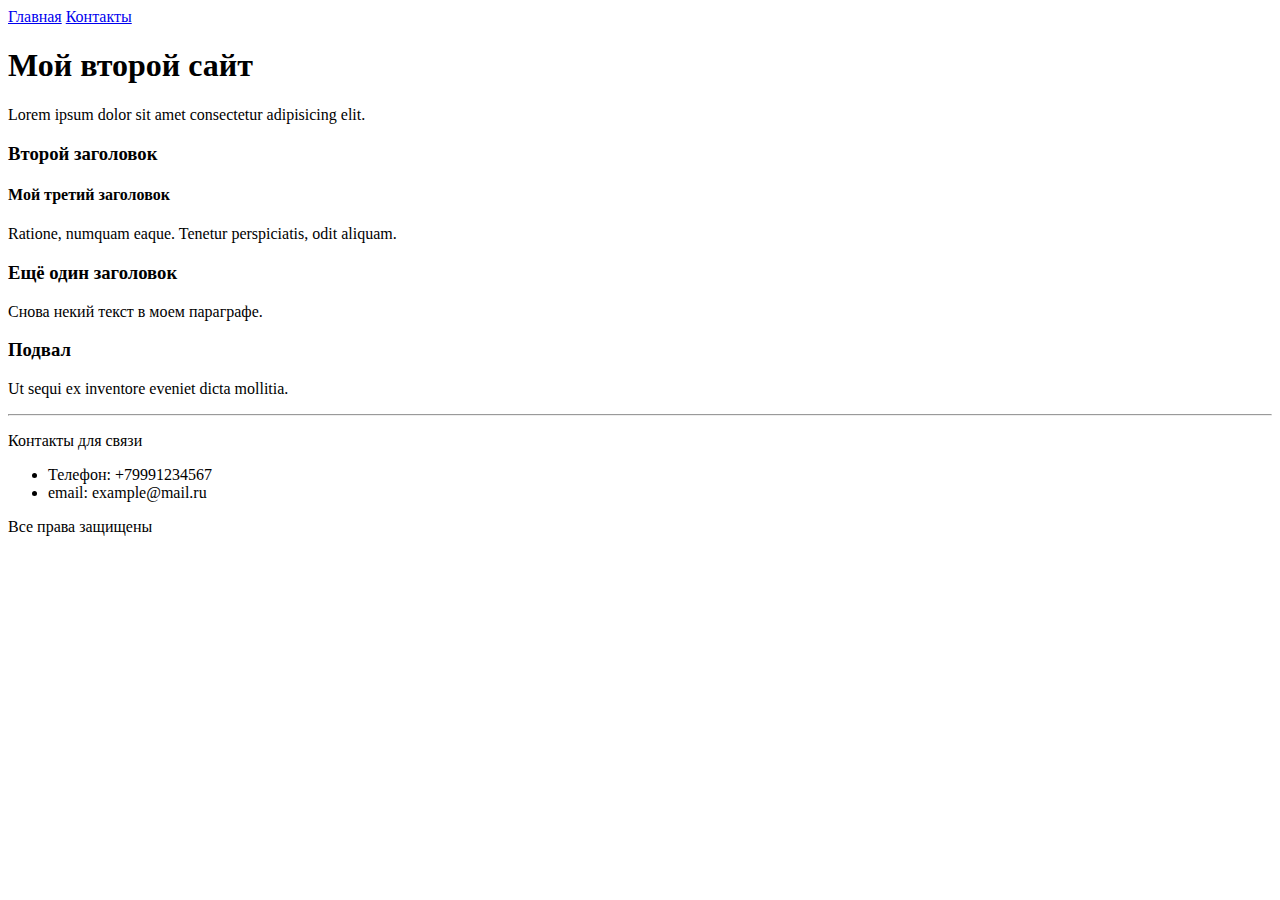
==== index.html @ cd167381 "On branch dev  Create index.html and contact.html." ====
<!DOCTYPE html>
<html lang="en">

<head>
    <meta charset="UTF-8">
    <meta http-equiv="X-UA-Compatible" content="IE=edge">
    <meta name="viewport" content="width=device-width, initial-scale=1.0">
    <title>Главная</title>
</head>

<body>
    <a href="#">Главная</a>
    <a href="contacts.html">Контакты</a>

    <h1>Мой второй сайт</h1>
    <p>Lorem ipsum dolor sit amet consectetur adipisicing elit.</p>
    <h3>Второй заголовок</h3>
    <h4>Мой третий заголовок</h4>
    <p>Ratione, numquam eaque. Tenetur perspiciatis, odit aliquam.</p>
    <h3>Ещё один заголовок</h3>
    <p>Снова некий текст в&nbsp;моем параграфе.</p>
    <h3>Подвал</h3>
    <p>Ut&nbsp;sequi ex&nbsp;inventore eveniet dicta mollitia.</p>
    <hr>
    <p>Контакты для связи</p>
    <ul>
        <li>Телефон: +79991234567</li>
        <li>email: example@mail.ru</li>
    </ul>

    <p>Все права защищены</p>
</body>

</html>
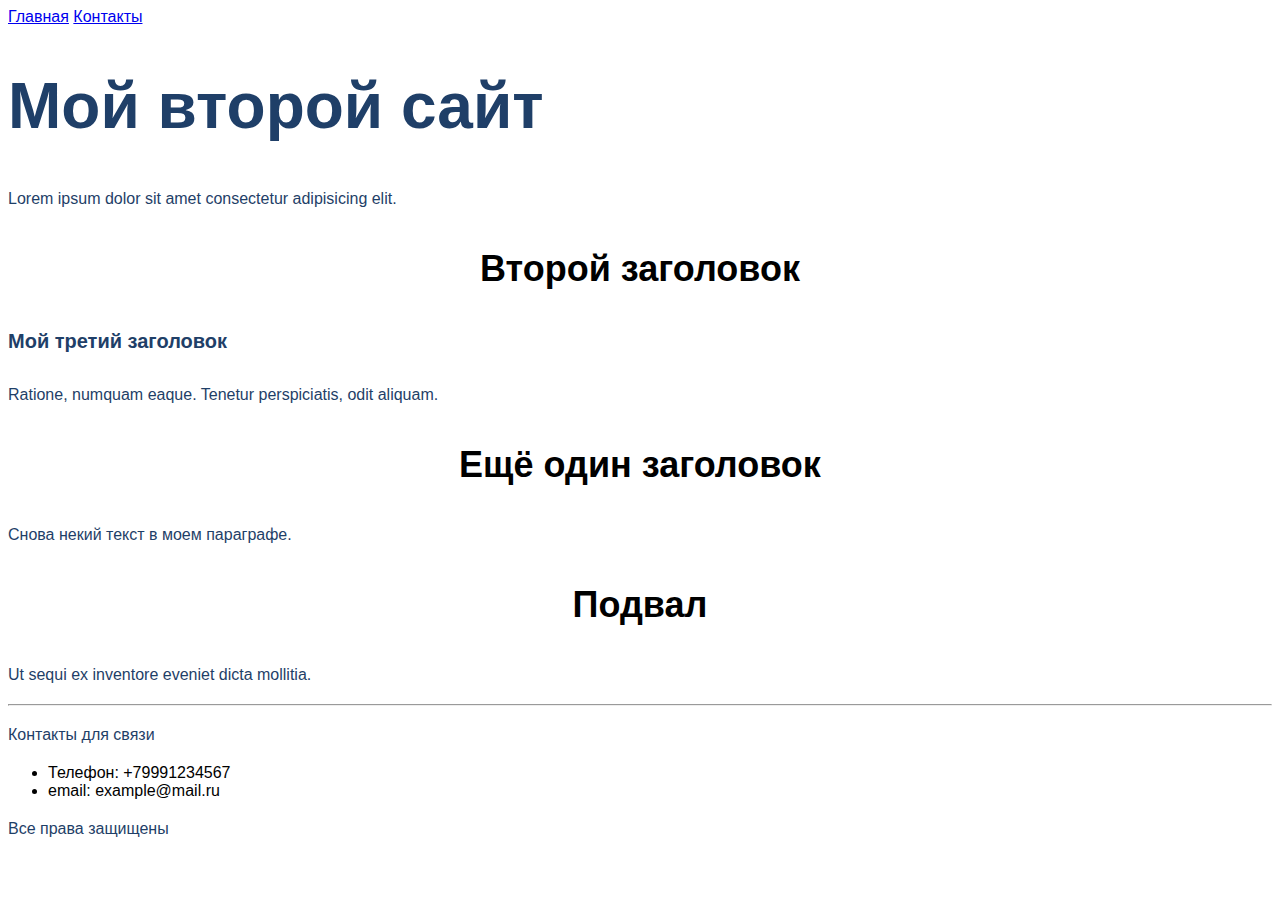
==== commit 252f591f: "added styles" ====
--- a/index.html
+++ b/index.html
@@ -6,29 +6,30 @@
     <meta http-equiv="X-UA-Compatible" content="IE=edge">
     <meta name="viewport" content="width=device-width, initial-scale=1.0">
     <title>Главная</title>
+    <link rel="stylesheet" type="text/css" href="style.css">
 </head>
 
 <body>
-    <a href="#">Главная</a>
+    <a href=" #">Главная</a>
     <a href="contacts.html">Контакты</a>
 
-    <h1>Мой второй сайт</h1>
-    <p>Lorem ipsum dolor sit amet consectetur adipisicing elit.</p>
-    <h3>Второй заголовок</h3>
-    <h4>Мой третий заголовок</h4>
-    <p>Ratione, numquam eaque. Tenetur perspiciatis, odit aliquam.</p>
-    <h3>Ещё один заголовок</h3>
-    <p>Снова некий текст в&nbsp;моем параграфе.</p>
-    <h3>Подвал</h3>
-    <p>Ut&nbsp;sequi ex&nbsp;inventore eveniet dicta mollitia.</p>
+    <h1 class="h1_like">Мой второй сайт</h1>
+    <p class="text">Lorem ipsum dolor sit amet consectetur adipisicing elit.</p>
+    <h3 class="h3_like">Второй заголовок</h3>
+    <h4 class="h4_like">Мой третий заголовок</h4>
+    <p class="text">Ratione, numquam eaque. Tenetur perspiciatis, odit aliquam.</p>
+    <h3 class="h3_like">Ещё один заголовок</h3>
+    <p class="text">Снова некий текст в&nbsp;моем параграфе.</p>
+    <h3 class="h3_like">Подвал</h3>
+    <p class="text">Ut&nbsp;sequi ex&nbsp;inventore eveniet dicta mollitia.</p>
     <hr>
-    <p>Контакты для связи</p>
+    <p class="text">Контакты для связи</p>
     <ul>
         <li>Телефон: +79991234567</li>
         <li>email: example@mail.ru</li>
     </ul>
 
-    <p>Все права защищены</p>
+    <p class="text">Все права защищены</p>
 </body>
 
 </html>--- a/style.css
+++ b/style.css
@@ -0,0 +1,55 @@
+body {
+    font-family: sans-serif;
+}
+
+.contacts_h2_like,
+.h3_like,
+button {
+    text-align: center;
+}
+
+.text {
+    font-size: 16px;
+    line-height: 26px;
+    color: #1F3F68;
+}
+
+.h1_like {
+    font-size: 64px;
+    color: #1F3F68;
+}
+
+.contacts_h2_like {
+    font-weight: 500;
+    font-size: 44px;
+}
+
+.h3_like {
+    font-size: 36px;
+}
+
+.h4_like {
+    font-size: 20px;
+    line-height: 30px;
+    color: #1F3F68;
+}
+
+.unput_area {
+    border: 1px solid #356EAD;
+    box-sizing: border-box;
+    border-radius: 10px;
+    opacity: 0.4;
+}
+
+.button {
+    background: #5A98D0;
+    box-shadow: 5px 20px 50px rgba(16, 112, 177, 0.2);
+    border-radius: 10px;
+    font-weight: 500;
+    font-size: 16px;
+    line-height: 26px;
+    color: #FFFFFF;
+    text-transform: uppercase;
+}
+
+
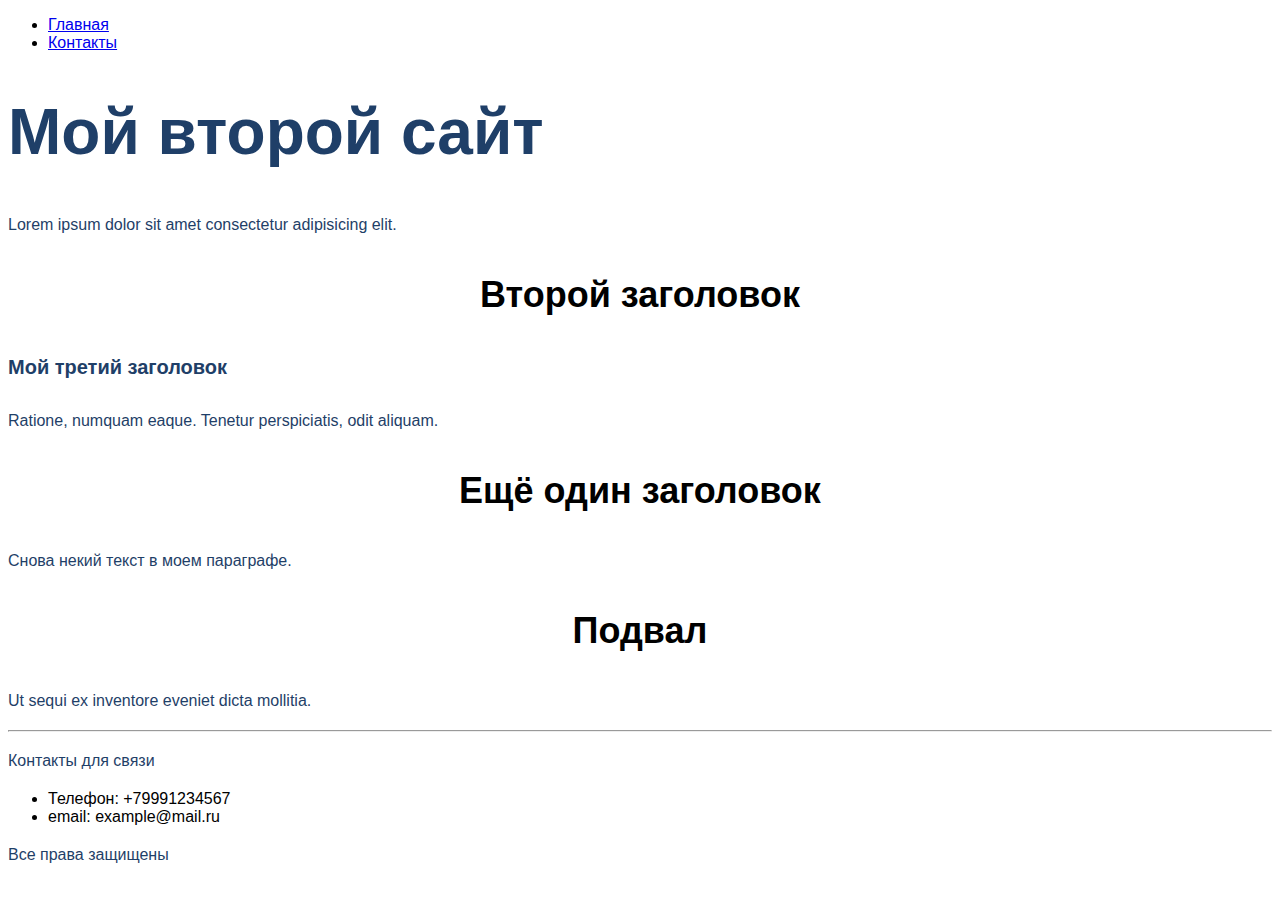
==== commit 33c28eb9: "C:/Program Files/Git/" ====
--- a/index.html
+++ b/index.html
@@ -10,26 +10,55 @@
 </head>
 
 <body>
-    <a href=" #">Главная</a>
-    <a href="contacts.html">Контакты</a>
+    <div class="main__screen">
+        <div class="content__area">
+            <div class="menu">
+                <ul>
+                    <li><a href="#">Главная</a></li>
+                    <li><a href="contacts.html">Контакты</a></li>
+                </ul>
+            </div>
+            <div class="main__heading">
+                <h1 class="h1_like">Мой второй сайт</h1>
+                <p class="text">Lorem ipsum dolor sit amet consectetur adipisicing elit.</p>
+            </div>
+        </div>
+    </div>
 
-    <h1 class="h1_like">Мой второй сайт</h1>
-    <p class="text">Lorem ipsum dolor sit amet consectetur adipisicing elit.</p>
-    <h3 class="h3_like">Второй заголовок</h3>
-    <h4 class="h4_like">Мой третий заголовок</h4>
-    <p class="text">Ratione, numquam eaque. Tenetur perspiciatis, odit aliquam.</p>
-    <h3 class="h3_like">Ещё один заголовок</h3>
-    <p class="text">Снова некий текст в&nbsp;моем параграфе.</p>
-    <h3 class="h3_like">Подвал</h3>
-    <p class="text">Ut&nbsp;sequi ex&nbsp;inventore eveniet dicta mollitia.</p>
-    <hr>
-    <p class="text">Контакты для связи</p>
-    <ul>
-        <li>Телефон: +79991234567</li>
-        <li>email: example@mail.ru</li>
-    </ul>
+    <div class="content__area">
+        <h3 class="h3_like">Второй заголовок</h3>
+        <div class="information__on__blocks">
+            <div class="block">
+                <h4 class="h4_like">Мой третий заголовок</h4>
+                <p class="text">Ratione, numquam eaque. Tenetur perspiciatis, odit aliquam.</p>
+            </div>
+        </div>
+    </div>
 
-    <p class="text">Все права защищены</p>
+    <div class="finished__projects">
+        <h3 class="h3_like">Ещё один заголовок</h3>
+        <p class="text">Снова некий текст в&nbsp;моем параграфе.</p>
+    </div>
+
+    <div class="footer">
+        <div class="footer__top__part">
+            <div class="top__part__text">
+                <h3 class="h3_like">Подвал</h3>
+                <p class="text">Ut&nbsp;sequi ex&nbsp;inventore eveniet dicta mollitia.</p>
+            </div>
+        </div>
+        <hr>
+        <div class="contact__information">
+            <p class="text">Контакты для связи</p>
+            <ul>
+                <li>Телефон: +79991234567</li>
+                <li>email: example@mail.ru</li>
+            </ul>
+            <div class="rights__reserved">
+                <p class="text">Все права защищены</p>
+            </div>
+        </div>
+    </div>
 </body>
 
 </html>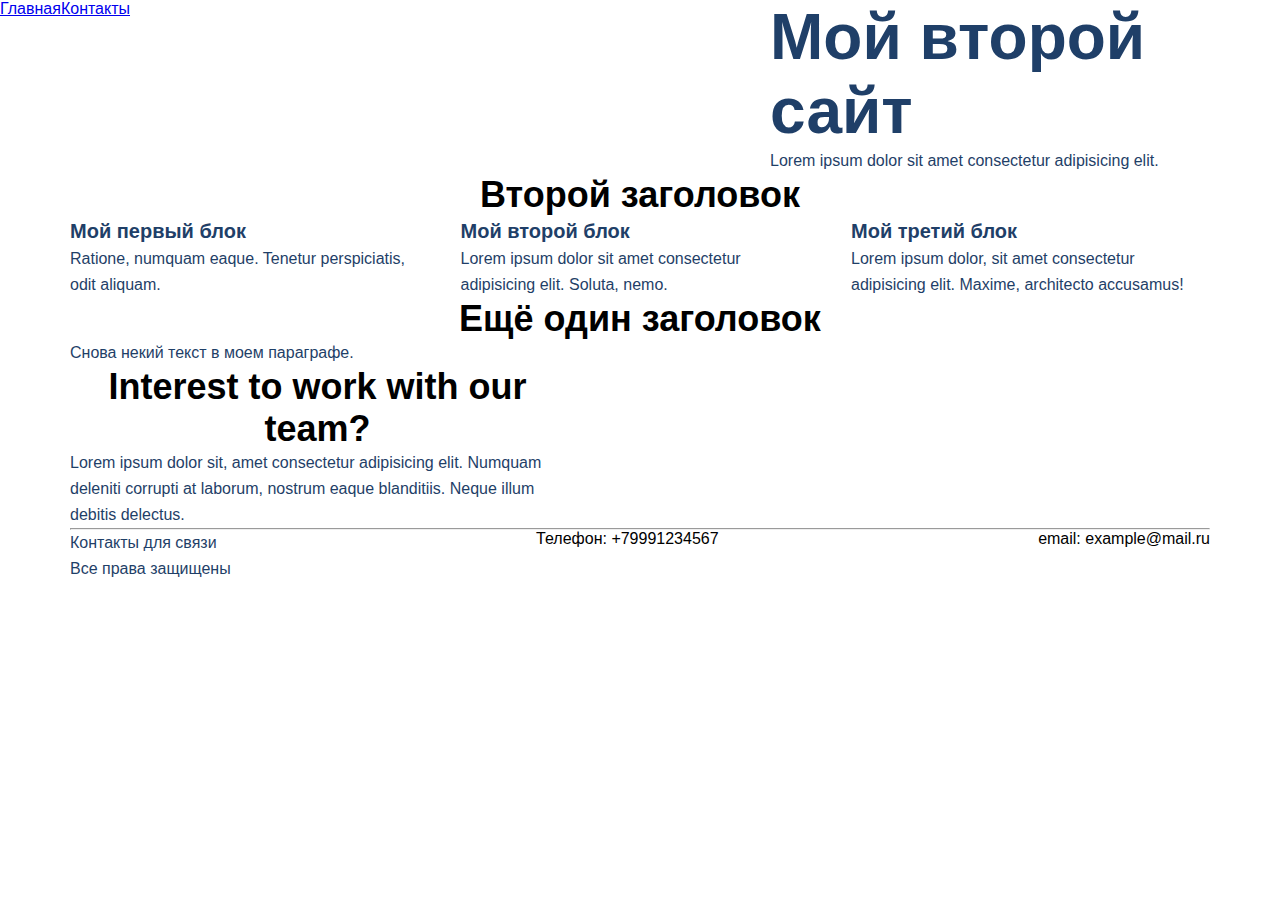
==== commit 88583018: "1" ====
--- a/index.html
+++ b/index.html
@@ -12,50 +12,63 @@
 <body>
     <div class="main__screen">
         <div class="content__area">
-            <div class="menu">
-                <ul>
-                    <li><a href="#">Главная</a></li>
-                    <li><a href="contacts.html">Контакты</a></li>
-                </ul>
-            </div>
+            <ul class="menu">
+                <li><a href="#">Главная</a></li>
+                <li><a href="contacts.html">Контакты</a></li>
+            </ul>
             <div class="main__heading">
                 <h1 class="h1_like">Мой второй сайт</h1>
-                <p class="text">Lorem ipsum dolor sit amet consectetur adipisicing elit.</p>
+                <p class="text h1_text">Lorem ipsum dolor sit amet consectetur adipisicing elit.</p>
             </div>
         </div>
     </div>
 
-    <div class="content__area">
+    <div class="what-we-do container">
         <h3 class="h3_like">Второй заголовок</h3>
         <div class="information__on__blocks">
             <div class="block">
-                <h4 class="h4_like">Мой третий заголовок</h4>
+                <h4 class="h4_like">Мой первый блок</h4>
                 <p class="text">Ratione, numquam eaque. Tenetur perspiciatis, odit aliquam.</p>
+            </div>
+            <div class="block">
+                <h4 class="h4_like">Мой второй блок</h4>
+                <p class="text">Lorem ipsum dolor sit amet consectetur adipisicing elit. Soluta, nemo.</p>
+            </div>
+            <div class="block">
+                <h4 class="h4_like">Мой третий блок</h4>
+                <p class="text">Lorem ipsum dolor, sit amet consectetur adipisicing elit. Maxime, architecto accusamus!
+                </p>
             </div>
         </div>
     </div>
 
-    <div class="finished__projects">
+    <div class="finished__projects container">
         <h3 class="h3_like">Ещё один заголовок</h3>
         <p class="text">Снова некий текст в&nbsp;моем параграфе.</p>
     </div>
 
     <div class="footer">
-        <div class="footer__top__part">
-            <div class="top__part__text">
-                <h3 class="h3_like">Подвал</h3>
-                <p class="text">Ut&nbsp;sequi ex&nbsp;inventore eveniet dicta mollitia.</p>
+        <div class="container">
+            <div class="footer__top__part">
+                <div class="top__part__text">
+                    <h3 class="h3_like interest__to__work">Interest to work with our team?</h3>
+                    <p class="text p__top__footer">Lorem ipsum dolor sit, amet consectetur adipisicing elit. Numquam
+                        deleniti corrupti
+                        at laborum, nostrum eaque blanditiis. Neque illum debitis delectus.</p>
+                </div>
             </div>
-        </div>
-        <hr>
-        <div class="contact__information">
-            <p class="text">Контакты для связи</p>
-            <ul>
-                <li>Телефон: +79991234567</li>
-                <li>email: example@mail.ru</li>
-            </ul>
-            <div class="rights__reserved">
-                <p class="text">Все права защищены</p>
+            <hr>
+            <div class="contact__information">
+                <ul class="contacts">
+                    <li>
+                        <p class="text">Контакты для связи</p>
+                    </li>
+                    <li>Телефон: +79991234567</li>
+                    <li>email: example@mail.ru</li>
+                </ul>
+                <div class="rights__reserved">
+                    <p class="text">Все права защищены</p>
+                </div>
             </div>
         </div>
     </div>
--- a/style.css
+++ b/style.css
@@ -1,5 +1,21 @@
+* {
+    margin: 0;
+    padding: 0;
+}
+
+.container {
+    width: 1140px;
+    margin: 0 auto;
+}
+
 body {
     font-family: sans-serif;
+}
+
+.menu,
+.contacts{
+    list-style-type: none;
+    display: flex;
 }
 
 .contacts_h2_like,
@@ -17,6 +33,11 @@
 .h1_like {
     font-size: 64px;
     color: #1F3F68;
+    width: 510px;
+}
+
+.h1_text {
+    width: 425px;
 }
 
 .contacts_h2_like {
@@ -34,7 +55,7 @@
     color: #1F3F68;
 }
 
-.unput_area {
+.input_area {
     border: 1px solid #356EAD;
     box-sizing: border-box;
     border-radius: 10px;
@@ -52,4 +73,35 @@
     text-transform: uppercase;
 }
 
+.block {
+    width: 359px;
+}
 
+.information__on__blocks {
+    display: flex;
+    justify-content: space-between;
+}
+
+.interest__to__work,
+.p__top__footer {
+    width: 495px;
+}
+
+.contacts {
+    justify-content: space-between;
+}
+
+.appeal__to__contact {
+    align-self: center;
+}
+
+.contacts__top__text {
+    text-align: center;
+}
+
+.content__area {
+    display: flex;
+    justify-content: space-between;
+}
+
+
